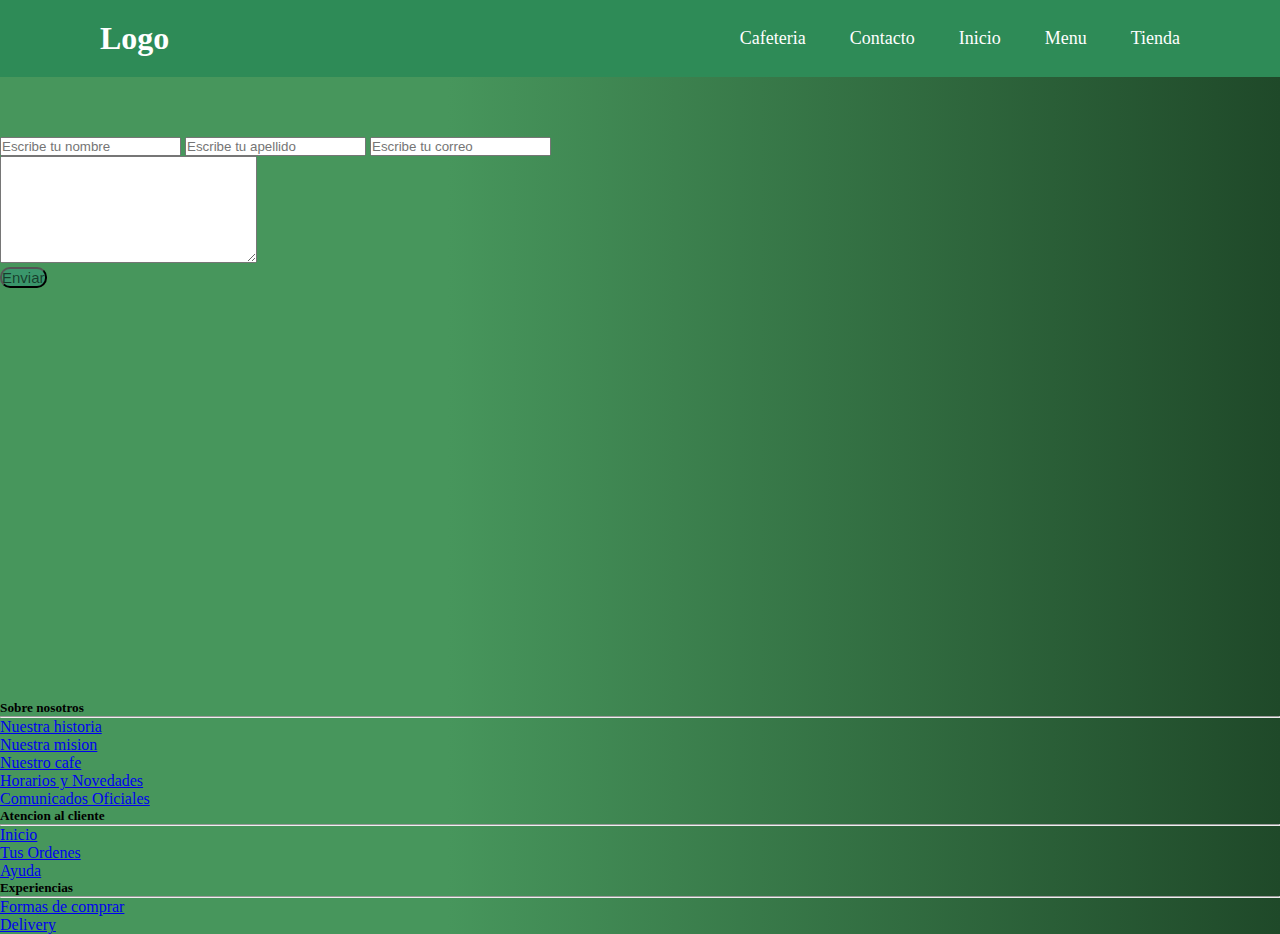
==== html/contactate.html @ 33bce2c5 "Agregue carpeta y archivo SASS" ====
<!DOCTYPE html>
<html lang="es">
<head>
    <meta charset="UTF-8">
    <meta name="viewport" content="width=device-width, initial-scale=1.0">
    <title>Contacto</title>
    <link href="https://cdn.jsdelivr.net/npm/bootstrap@5.3.2/dist/css/bootstrap.min.css" rel="stylesheet" integrity="sha384-T3c6CoIi6uLrA9TneNEoa7RxnatzjcDSCmG1MXxSR1GAsXEV/Dwwykc2MPK8M2HN" crossorigin="anonymous">       
    <link rel="stylesheet" href="../css/style.css">
</head>
<body class="fondo1">

     <header class="header">
        <a href="../index.html" class="logo">Logo</a>
        <nav class="navbar">
            <a href="../index.html">Cafeteria</a>
            <a href="contactate.html">Contacto</a>
            <a href="inicio.html">Inicio</a>
            <a href="menu.html">Menu</a>
            <a href="tienda.html">Tienda</a>
        </nav>
    </header> 

    <h1 class="contenedorPadre" class="contacto ">Contactate</h1>
    <div class="containerform" class="container mt-3">

        <form>
            <div class="row d-flex justify-content-center">
                <div class="centrar" class="col-md-6 d-flex justify-content-center ">
                    <input class="form-control mb-3 form-control lg" type="text" name="" id="campo_nombre" placeholder="Escribe tu nombre">
                    <input class="form-control mb-3 form-control lg" type="text" name="" id="campo_apellido" placeholder="Escribe tu apellido">
                    <input class="form-control mb-3 form-control lg " type="email" name="" id="campo_nombre" placeholder="Escribe tu correo">

                </div>
                <div class="col-md-6">
                    <textarea class="form-control" cols="30" rows="7"></textarea>
                </div>
            </div>
            <button class="formbutton" class="boton d-flex justify-content-center" style="font-size:15px; background-color: rgb(58, 150, 107); color: rgba(0, 0, 0, 0.596); border-radius: 10px;">Enviar</button>

            <!-- footer -->

            <div class="container2 ">
                    
                <div class="row text-center text-md-start">

                    <div class="col-md-3 col-lg-3 col-xl-3 mx-auto mt-3">

                        <h5 class="text-uppercase mb-4 font-weight-bold text-dark"> Sobre nosotros</h5>
                        <hr class="mb-4">
                        <a href="#" class="text-primary">Nuestra historia</a>
                    </p>
                    <p>
                        <a href="#" class="text-primary">Nuestra mision</a>
                        <p>
                            <a href="#" class="text-primary">Nuestro cafe</a>
                    </p>
                    <a href="#" class="text-primary">Horarios y Novedades</a>
                </p>
                <p>
                    <a href="#" class="text-primary">Comunicados Oficiales</a>
                   
                

                    </div>

                    <div class="col-md-2 col-lg-2 col-xl-2 mx-auto mt-3">
                        <h5 class="text-uppercase mb-4 font-weight-bold text-dark">Atencion al cliente</h5>
                        <hr class="mb-4">
                        <p>
                            <a href="#" class="text-primary">Inicio</a>
                        </p>
                        <p>
                            <a href="#" class="text-primary">Tus Ordenes</a>
                            <p>
                                <a href="#" class="text-primary">Ayuda</a>
                        </p>
                    </div>

                    <div class="col-md-2 col-lg-2 col-xl-2 mx-auto mt-3">
                        <h5 class="text-uppercase mb-4 font-weight-bold text-dark">Experiencias</h5>
                        <hr class="mb-4">
                        <p>
                            <a href="#" class="text-primary">Formas de comprar</a>
                        </p>
                        <p>
                            <a href="#" class="text-primary">Delivery</a>
                            <p>
                               
                        </p>
                    </div>
    
                    <script src="https://cdn.jsdelivr.net/npm/bootstrap@5.3.2/dist/js/bootstrap.bundle.min.js" integrity="sha384-C6RzsynM9kWDrMNeT87bh95OGNyZPhcTNXj1NW7RuBCsyN/o0jlpcV8Qyq46cDfL" crossorigin="anonymous"></script>           
</body>
</html>
---- css/style.css ----
@import url('https://fonts.googleapis.com/css2?family=Montserrat:ital,wght@0,400;1,200&family=Open+Sans:ital,wght@0,300;0,400;1,500&family=Poppins:ital,wght@0,200;0,300;0,400;1,100;1,200;1,300&family=Roboto&family=Roboto+Condensed:ital,wght@1,300&family=Roboto+Mono:ital,wght@0,300;0,400;1,300&display=swap');

.imgLogo{
    width: 150px;
}

.encabezado {
    background-color: #fff;
    
}

.menuNav a {
    text-transform: uppercase;
    font-size: 1.4rem;
    border-left: 1px solid #24a735;
    border-right: 1px solid #22692c;
    padding: 0;
}

.menuNav a:hover {
    background-color: #335735;
    color: #fafafa;
}

/* *Productos* */

.productos {
    background-color: #3c945e;
    color: #fafafa;
    text-align: center;
    text-transform: uppercase;
    font-weight: bold;
    padding: 16px;
}

.productos h2 {
    font-size: 3rem;
}

/* *Botones* */

.btncafecitos {
    background-color: #2b7a43;
    color: #fafafa;
}

.btncafecitos:hover {
    background-color: #21612c;
    color: #fafafa;
}

.card {
    border: none;
}

.contactate {
    margin: auto;
}

.nombre {
    margin: auto;
    padding: auto;
    background-color: #21612c;
}

.contacto{
    color: rgb(235, 235, 235);
    padding: 0;
    margin: 0;
    font-family: 'Gill Sans', 'Gill Sans MT', Calibri, 'Trebuchet MS', sans-serif;

}
.body1{
    background: linear-gradient(90deg, rgb(66, 136, 101), 0%, rgb(71, 150, 92) 35%, rgb(31, 73, 41) 100%);
    font-family: 'Times New Roman', Times, serif;

}

/* contactate */

.form{
width: 24%;
padding: 50px;
border-radius: 20px;
}

.boton{
display: flex;
align-items: center;
justify-content: center;
}

.container2 {


position: absolute;
width: 100%;
bottom: 0;
left: 0;
height: 200px;
}

.footer{
bottom: 0;
position: absolute;
}


.row{
box-sizing: content-box;
width: 100%;
}

/* INICIO */

.body{
    background: linear-gradient(90deg, rgb(66, 136, 101), 0%, rgb(71, 150, 92) 35%, rgb(31, 73, 41) 100%);
}

.text1{
    text-align: center;
    padding: 100px;
}
.subt1{
    text-align: center;
    text-transform: uppercase;
}

.titulo1{
    text-align: center;
    padding: 80px;
    margin: 20px;
}

.parrafo1{
    text-align: center;
    width: 400px;
    height: 300px;
    margin-left: 750px;  
}

.titulo2{
    text-align: center;
    margin: 20px;

}

.parrafo2{
    text-align: center;
    width: 400px;
    height: 300px;
    margin-left: 750px;  
}

.titulo3{
   display: flex;
   justify-content: center;
   align-items: flex-end;
}

.parrafo3{
    text-align: center;
    width: 400px;
    height: 300px;
    margin-left: 750px;
}

.contenedorimg {
    text-align: center;
}

/* contacto */

.fondo1 {background: linear-gradient(90deg, rgb(66, 136, 101), 0%, rgb(71, 150, 92) 35%, rgb(31, 73, 41) 100%);
}

.containerform {
    margin-top: 100px;
}

.contenedorPadre{
    display: flex;
    text-align: center;
    justify-content: center;
    align-items: center;
}

/* menu */

.tituloMenu{
    text-align: center;
    justify-content: center;
    font-size: 20px;
    font-family: Montserrat;
    background-color: #21612c;

}

.tituloTienda {
    text-align: center;
    color: #21612c;
    font-family: serif;    
}

.parrafoA {
    font-family: Montserrat;
}


.Titulomenu {
    text-align: center;
    color: #21612c;
    font-family: serif;
}

/* navs */

*{
    margin: 0;
    padding: 0;
    box-sizing: border-box;
}

body{
    min-height: 100vh;

}

.header{
    position: fixed;
    top: 0;
    left: 0;
    width: 100%;
    padding: 20px 100px;
    background-color: seagreen;
    display: flex;
    justify-content: space-between;
    align-items: center;
    z-index: 100;
}

.logo{
    font-size: 32px;
    color: white;
    text-decoration: none;
    font-weight: 700;
}

.navbar a{
    position: relative;
    font-size: 18px;
    color: #fff;
    font-weight: 300;
    text-decoration: none;
    margin-left: 40px;

}

.navbar a::before {
    content: '';
    position: absolute;
    top: 100%;
    left: 0;
    width: 0;
    height: 2px;
    background: #fff;
    transition: .3s;
}

.navbar a:hover::before {
    width: 100%;
}
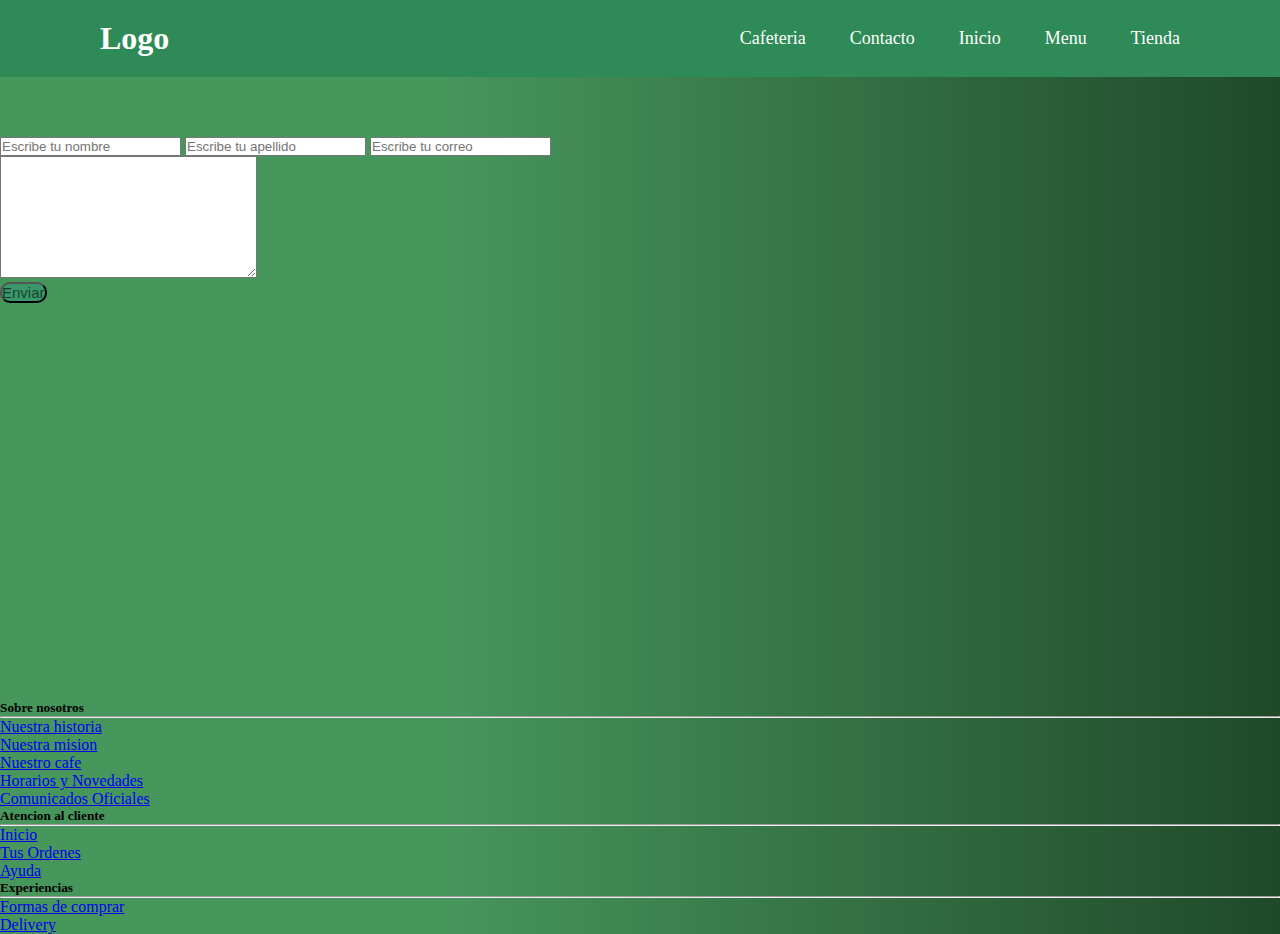
==== commit c94aa914: "Ya termine de corregir todos los html y sass y creo haber aplicado el SEO" ====
--- a/html/contactate.html
+++ b/html/contactate.html
@@ -3,6 +3,7 @@
 <head>
     <meta charset="UTF-8">
     <meta name="viewport" content="width=device-width, initial-scale=1.0">
+    <meta name="description" content="Explora nuestras respuestas a tus preguntas sobre café en nuestra sección de consultas. Desde consejos de preparación hasta detalles sobre nuestras variedades de granos, estamos aquí para enriquecer tu experiencia cafetera. Encuentra la información que buscas y descubre el mundo del café con nosotros.">
     <title>Contacto</title>
     <link href="https://cdn.jsdelivr.net/npm/bootstrap@5.3.2/dist/css/bootstrap.min.css" rel="stylesheet" integrity="sha384-T3c6CoIi6uLrA9TneNEoa7RxnatzjcDSCmG1MXxSR1GAsXEV/Dwwykc2MPK8M2HN" crossorigin="anonymous">       
     <link rel="stylesheet" href="../css/style.css">
@@ -32,7 +33,7 @@
 
                 </div>
                 <div class="col-md-6">
-                    <textarea class="form-control" cols="30" rows="7"></textarea>
+                    <textarea class="form-control" cols="30" rows="8"></textarea>
                 </div>
             </div>
             <button class="formbutton" class="boton d-flex justify-content-center" style="font-size:15px; background-color: rgb(58, 150, 107); color: rgba(0, 0, 0, 0.596); border-radius: 10px;">Enviar</button>
--- a/css/style.css
+++ b/css/style.css
@@ -1,272 +1,247 @@
-@import url('https://fonts.googleapis.com/css2?family=Montserrat:ital,wght@0,400;1,200&family=Open+Sans:ital,wght@0,300;0,400;1,500&family=Poppins:ital,wght@0,200;0,300;0,400;1,100;1,200;1,300&family=Roboto&family=Roboto+Condensed:ital,wght@1,300&family=Roboto+Mono:ital,wght@0,300;0,400;1,300&display=swap');
-
-.imgLogo{
-    width: 150px;
+@import url("https://fonts.googleapis.com/css2?family=Montserrat:ital,wght@0,400;1,200&family=Open+Sans:ital,wght@0,300;0,400;1,500&family=Poppins:ital,wght@0,200;0,300;0,400;1,100;1,200;1,300&family=Roboto&family=Roboto+Condensed:ital,wght@1,300&family=Roboto+Mono:ital,wght@0,300;0,400;1,300&display=swap");
+.btncafecitos {
+  background-color: #2b7a43;
+  color: #fafafa;
+}
+.btncafecitos:hover {
+  background-color: #21612c;
+  color: #fafafa;
+}
+
+.card {
+  border: none;
+}
+
+.contactate {
+  margin: auto;
+}
+
+.nombre {
+  margin: auto;
+  padding: auto;
+  background-color: #21612c;
+}
+
+.contacto {
+  color: rgb(235, 235, 235);
+  padding: 0;
+  margin: 0;
+  font-family: "Gill Sans", "Gill Sans MT", Calibri, "Trebuchet MS", sans-serif;
+}
+
+.body1 {
+  background: linear-gradient(90deg, rgb(66, 136, 101), 0%, rgb(71, 150, 92) 35%, rgb(31, 73, 41) 100%);
+  font-family: "Times New Roman", Times, serif;
+}
+
+.form {
+  width: 24%;
+  padding: 50px;
+  border-radius: 20px;
+}
+
+.boton {
+  display: flex;
+  align-items: center;
+  justify-content: center;
+}
+
+.container2 {
+  position: absolute;
+  width: 100%;
+  bottom: 0;
+  left: 0;
+  height: 200px;
+}
+
+.footer {
+  bottom: 0;
+  position: absolute;
+}
+
+.row {
+  box-sizing: content-box;
+  width: 100%;
+}
+
+.fondo1 {
+  background: linear-gradient(90deg, rgb(66, 136, 101), 0%, rgb(71, 150, 92) 35%, rgb(31, 73, 41) 100%);
+}
+
+.containerform {
+  margin-top: 100px;
+}
+
+.contenedorPadre {
+  display: flex;
+  text-align: center;
+  justify-content: center;
+  align-items: center;
+}
+
+.imgLogo {
+  width: 150px;
 }
 
 .encabezado {
-    background-color: #fff;
-    
+  background-color: #fff;
 }
 
 .menuNav a {
-    text-transform: uppercase;
-    font-size: 1.4rem;
-    border-left: 1px solid #24a735;
-    border-right: 1px solid #22692c;
-    padding: 0;
+  text-transform: uppercase;
+  font-size: 1.4rem;
+  border-left: 1px solid #24a735;
+  border-right: 1px solid #22692c;
+  padding: 0;
 }
 
 .menuNav a:hover {
-    background-color: #335735;
-    color: #fafafa;
-}
-
-/* *Productos* */
+  background-color: #335735;
+  color: #fafafa;
+}
+
+.body {
+  background: linear-gradient(90deg, rgb(66, 136, 101), 0%, rgb(71, 150, 92) 35%, rgb(31, 73, 41) 100%);
+}
+
+.text1 {
+  text-align: center;
+  padding: 100px;
+}
+
+.subt1 {
+  text-align: center;
+  text-transform: uppercase;
+}
+
+.titulo1 {
+  text-align: center;
+  padding: 80px;
+  margin: 20px;
+}
+
+.parrafo1 {
+  text-align: center;
+  width: 400px;
+  height: 300px;
+  margin-left: 750px;
+}
+
+.titulo2 {
+  text-align: center;
+  margin: 20px;
+}
+
+.parrafo2 {
+  text-align: center;
+  width: 400px;
+  height: 300px;
+  margin-left: 750px;
+}
+
+.titulo3 {
+  display: flex;
+  justify-content: center;
+  align-items: flex-end;
+}
+
+.parrafo3 {
+  text-align: center;
+  width: 400px;
+  height: 300px;
+  margin-left: 750px;
+}
+
+.contenedorimg {
+  text-align: center;
+}
+
+.tituloMenu {
+  text-align: center;
+  justify-content: center;
+  font-size: 20px;
+  font-family: Montserrat;
+  background-color: #21612c;
+}
+
+.tituloTienda {
+  text-align: center;
+  color: #21612c;
+  font-family: serif;
+}
+
+.parrafoA {
+  font-family: Montserrat;
+}
+
+.Titulomenu {
+  text-align: center;
+  color: #21612c;
+  font-family: serif;
+}
+
+* {
+  margin: 0;
+  padding: 0;
+  box-sizing: border-box;
+}
+
+body {
+  min-height: 100vh;
+}
+
+.header {
+  position: fixed;
+  top: 0;
+  left: 0;
+  width: 100%;
+  padding: 20px 100px;
+  background-color: seagreen;
+  display: flex;
+  justify-content: space-between;
+  align-items: center;
+  z-index: 100;
+}
+
+.logo {
+  font-size: 32px;
+  color: white;
+  text-decoration: none;
+  font-weight: 700;
+}
+
+.navbar a {
+  position: relative;
+  font-size: 18px;
+  color: #fff;
+  font-weight: 300;
+  text-decoration: none;
+  margin-left: 40px;
+}
+.navbar a::before {
+  content: "";
+  position: absolute;
+  top: 100%;
+  left: 0;
+  width: 0;
+  height: 2px;
+  background: #fff;
+  transition: 0.3s;
+}
+.navbar a:hover::before {
+  width: 100%;
+}
 
 .productos {
-    background-color: #3c945e;
-    color: #fafafa;
-    text-align: center;
-    text-transform: uppercase;
-    font-weight: bold;
-    padding: 16px;
-}
-
+  background-color: #3c945e;
+  color: #fafafa;
+  text-align: center;
+  text-transform: uppercase;
+  font-weight: bold;
+  padding: 16px;
+}
 .productos h2 {
-    font-size: 3rem;
-}
-
-/* *Botones* */
-
-.btncafecitos {
-    background-color: #2b7a43;
-    color: #fafafa;
-}
-
-.btncafecitos:hover {
-    background-color: #21612c;
-    color: #fafafa;
-}
-
-.card {
-    border: none;
-}
-
-.contactate {
-    margin: auto;
-}
-
-.nombre {
-    margin: auto;
-    padding: auto;
-    background-color: #21612c;
-}
-
-.contacto{
-    color: rgb(235, 235, 235);
-    padding: 0;
-    margin: 0;
-    font-family: 'Gill Sans', 'Gill Sans MT', Calibri, 'Trebuchet MS', sans-serif;
-
-}
-.body1{
-    background: linear-gradient(90deg, rgb(66, 136, 101), 0%, rgb(71, 150, 92) 35%, rgb(31, 73, 41) 100%);
-    font-family: 'Times New Roman', Times, serif;
-
-}
-
-/* contactate */
-
-.form{
-width: 24%;
-padding: 50px;
-border-radius: 20px;
-}
-
-.boton{
-display: flex;
-align-items: center;
-justify-content: center;
-}
-
-.container2 {
-
-
-position: absolute;
-width: 100%;
-bottom: 0;
-left: 0;
-height: 200px;
-}
-
-.footer{
-bottom: 0;
-position: absolute;
-}
-
-
-.row{
-box-sizing: content-box;
-width: 100%;
-}
-
-/* INICIO */
-
-.body{
-    background: linear-gradient(90deg, rgb(66, 136, 101), 0%, rgb(71, 150, 92) 35%, rgb(31, 73, 41) 100%);
-}
-
-.text1{
-    text-align: center;
-    padding: 100px;
-}
-.subt1{
-    text-align: center;
-    text-transform: uppercase;
-}
-
-.titulo1{
-    text-align: center;
-    padding: 80px;
-    margin: 20px;
-}
-
-.parrafo1{
-    text-align: center;
-    width: 400px;
-    height: 300px;
-    margin-left: 750px;  
-}
-
-.titulo2{
-    text-align: center;
-    margin: 20px;
-
-}
-
-.parrafo2{
-    text-align: center;
-    width: 400px;
-    height: 300px;
-    margin-left: 750px;  
-}
-
-.titulo3{
-   display: flex;
-   justify-content: center;
-   align-items: flex-end;
-}
-
-.parrafo3{
-    text-align: center;
-    width: 400px;
-    height: 300px;
-    margin-left: 750px;
-}
-
-.contenedorimg {
-    text-align: center;
-}
-
-/* contacto */
-
-.fondo1 {background: linear-gradient(90deg, rgb(66, 136, 101), 0%, rgb(71, 150, 92) 35%, rgb(31, 73, 41) 100%);
-}
-
-.containerform {
-    margin-top: 100px;
-}
-
-.contenedorPadre{
-    display: flex;
-    text-align: center;
-    justify-content: center;
-    align-items: center;
-}
-
-/* menu */
-
-.tituloMenu{
-    text-align: center;
-    justify-content: center;
-    font-size: 20px;
-    font-family: Montserrat;
-    background-color: #21612c;
-
-}
-
-.tituloTienda {
-    text-align: center;
-    color: #21612c;
-    font-family: serif;    
-}
-
-.parrafoA {
-    font-family: Montserrat;
-}
-
-
-.Titulomenu {
-    text-align: center;
-    color: #21612c;
-    font-family: serif;
-}
-
-/* navs */
-
-*{
-    margin: 0;
-    padding: 0;
-    box-sizing: border-box;
-}
-
-body{
-    min-height: 100vh;
-
-}
-
-.header{
-    position: fixed;
-    top: 0;
-    left: 0;
-    width: 100%;
-    padding: 20px 100px;
-    background-color: seagreen;
-    display: flex;
-    justify-content: space-between;
-    align-items: center;
-    z-index: 100;
-}
-
-.logo{
-    font-size: 32px;
-    color: white;
-    text-decoration: none;
-    font-weight: 700;
-}
-
-.navbar a{
-    position: relative;
-    font-size: 18px;
-    color: #fff;
-    font-weight: 300;
-    text-decoration: none;
-    margin-left: 40px;
-
-}
-
-.navbar a::before {
-    content: '';
-    position: absolute;
-    top: 100%;
-    left: 0;
-    width: 0;
-    height: 2px;
-    background: #fff;
-    transition: .3s;
-}
-
-.navbar a:hover::before {
-    width: 100%;
-} +  font-size: 3rem;
+}
+
+/*# sourceMappingURL=style.css.map */
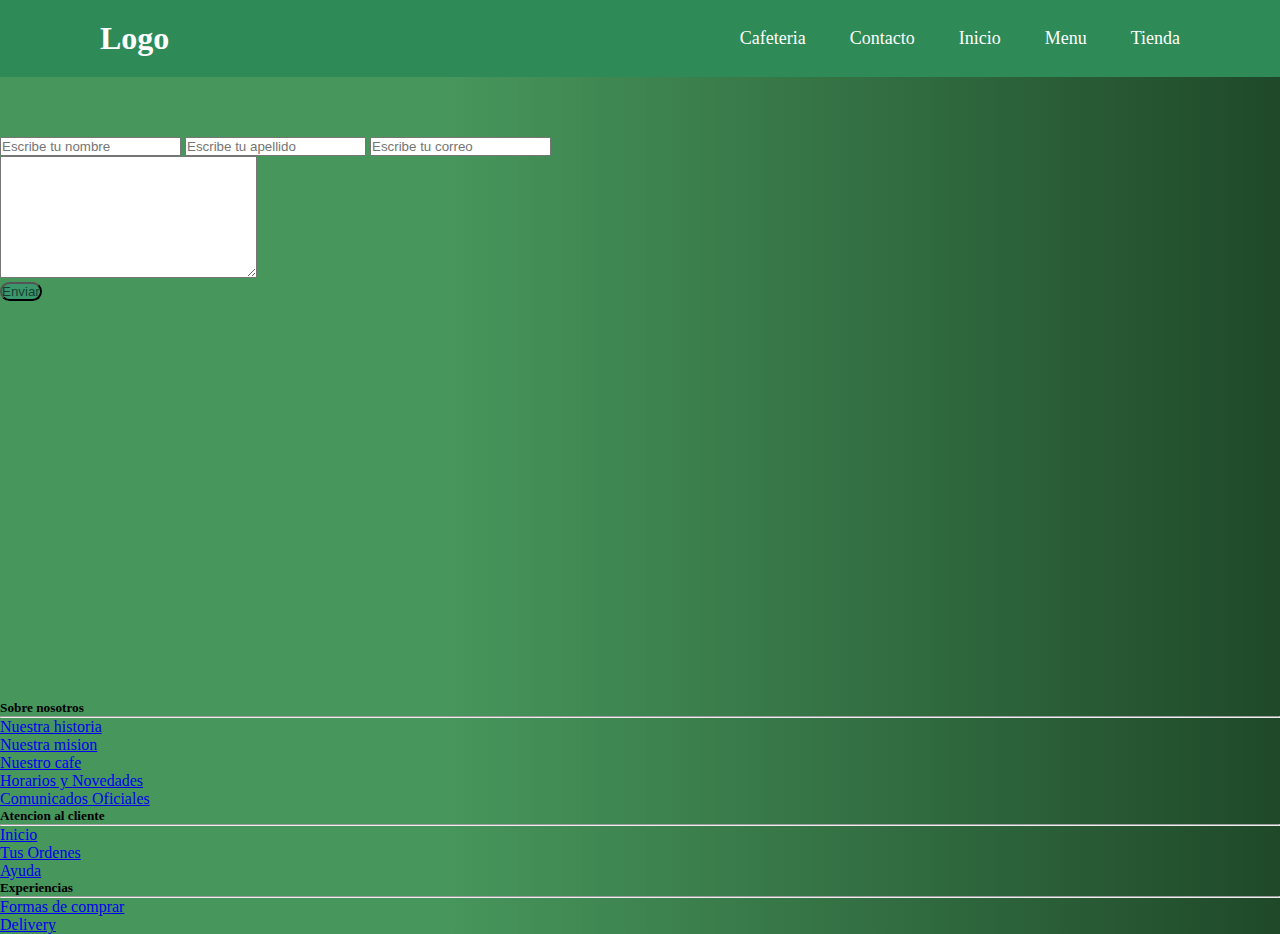
==== commit e1dbafb9: "arreglo el boton de contacto" ====
--- a/html/contactate.html
+++ b/html/contactate.html
@@ -36,7 +36,7 @@
                     <textarea class="form-control" cols="30" rows="8"></textarea>
                 </div>
             </div>
-            <button class="formbutton" class="boton d-flex justify-content-center" style="font-size:15px; background-color: rgb(58, 150, 107); color: rgba(0, 0, 0, 0.596); border-radius: 10px;">Enviar</button>
+            <button class="formbutton" class="boton d-flex justify-content-center" style="font: size 48px; background-color: rgb(58, 150, 107); color: rgba(0, 0, 0, 0.596); border-radius: 10px;">Enviar</button>
 
             <!-- footer -->
 
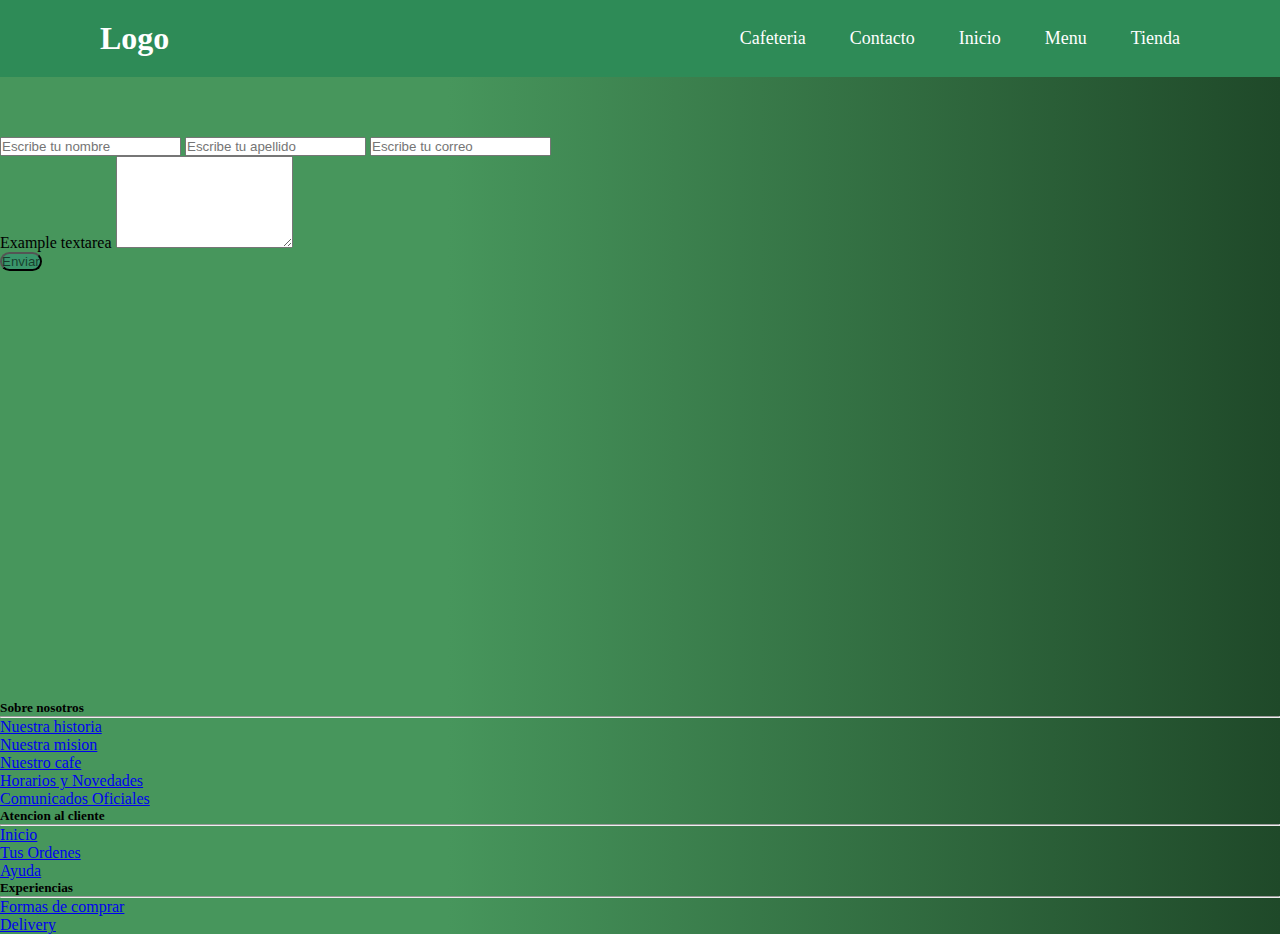
==== commit 2e978d00: "arregle el form junto con el boton para el seo" ====
--- a/html/contactate.html
+++ b/html/contactate.html
@@ -32,11 +32,12 @@
                     <input class="form-control mb-3 form-control lg " type="email" name="" id="campo_nombre" placeholder="Escribe tu correo">
 
                 </div>
-                <div class="col-md-6">
-                    <textarea class="form-control" cols="30" rows="8"></textarea>
-                </div>
+                <div class="mb-3">
+                    <label for="exampleFormControlTextarea1" class="form-label">Example textarea</label>
+                    <textarea class="form-control" id="exampleFormControlTextarea1" rows="6"></textarea>
+                  </div>
             </div>
-            <button class="formbutton" class="boton d-flex justify-content-center" style="font: size 48px; background-color: rgb(58, 150, 107); color: rgba(0, 0, 0, 0.596); border-radius: 10px;">Enviar</button>
+            <button class="btn btn-primary btn-lg" class="formbutton" class="boton d-flex justify-content-center" style="font: size 48px; background-color: rgb(58, 150, 107); color: rgba(0, 0, 0, 0.596); border-radius: 10px;">Enviar</button>
 
             <!-- footer -->
 
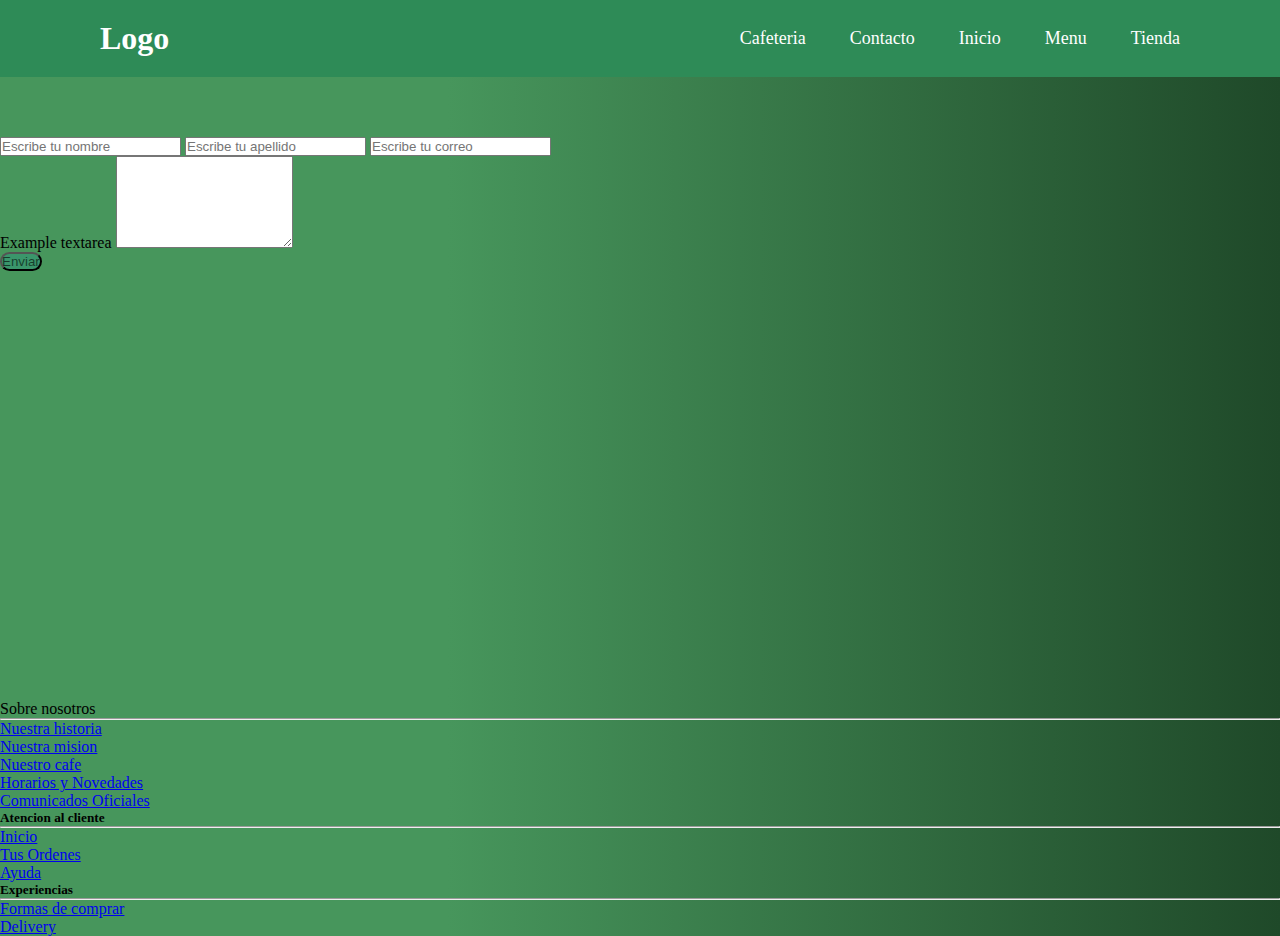
==== commit 643f06c5: "arregle el tema del SEO" ====
--- a/html/contactate.html
+++ b/html/contactate.html
@@ -47,7 +47,7 @@
 
                     <div class="col-md-3 col-lg-3 col-xl-3 mx-auto mt-3">
 
-                        <h5 class="text-uppercase mb-4 font-weight-bold text-dark"> Sobre nosotros</h5>
+                        <p class="text-uppercase mb-4 font-weight-bold text-dark"> Sobre nosotros</p>
                         <hr class="mb-4">
                         <a href="#" class="text-primary">Nuestra historia</a>
                     </p>
